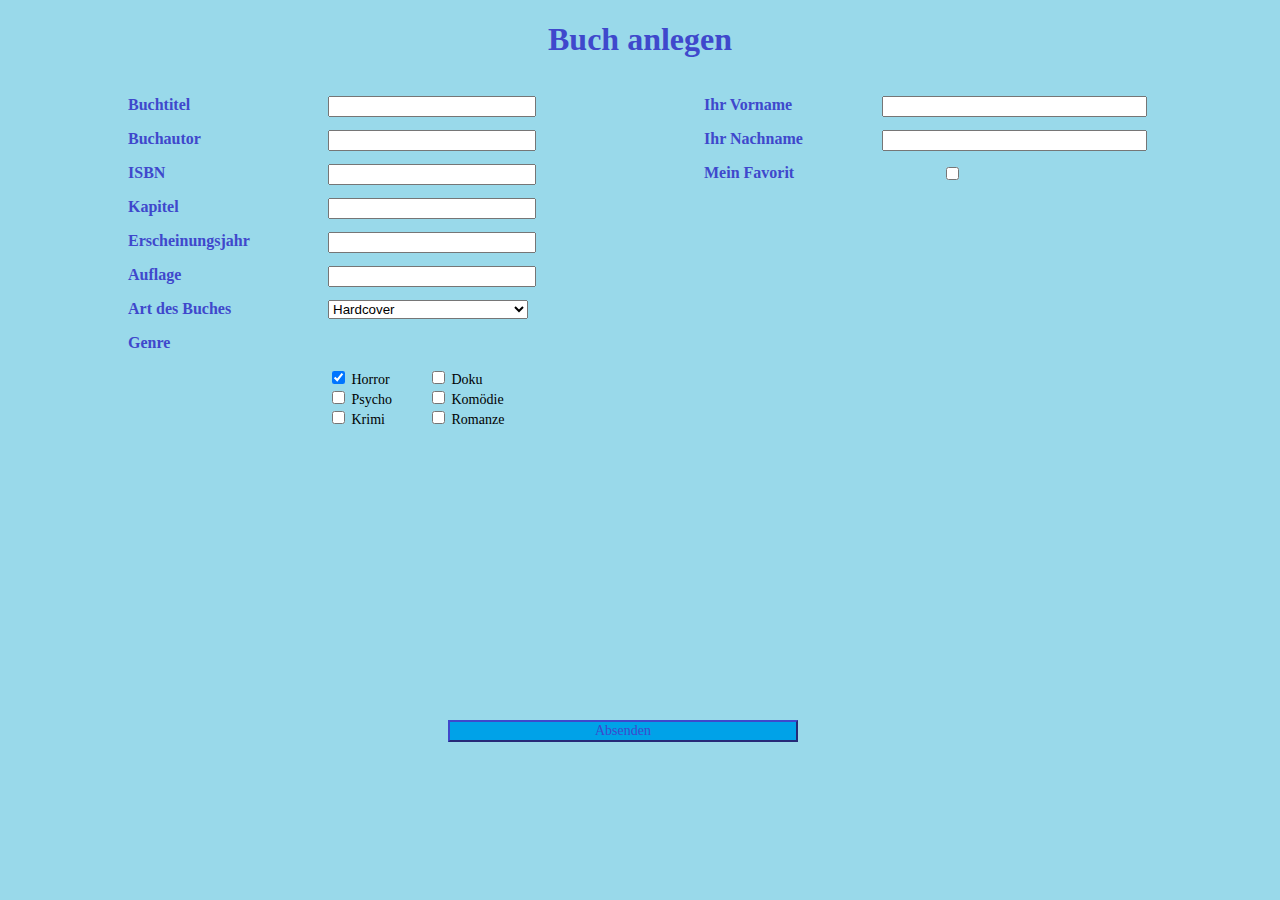
==== Meilenstein2/book_entry.html @ 6b808fb5 "Formular und Home Seite erstellt" ====
<!DOCTYPE html>
<html>
<head>
<meta charset="UTF-8">
<title>Book Entry</title>
<style type="text/css">

body  { background-color: rgb(153, 217, 234); font-family: arial-black }
h1 {text-align: center; text-size: 22px; color: rgb(63, 72, 204)}

p {font-size: 16px; font-weight: bold; text-align: left; color: rgb(63, 72, 204)}
.right {right: 5px; position:absolute}
.left {left: 200px; position: absolute; width: 200px}
.left2 {left: 300px; position: absolute; width: 200px}
</style>
</head>
<body>

    <form action="http://martinakraus.net/createBookEntry.php" method="get">

    <h1>
    Buch anlegen
    </h1>

    <div style= "position: absolute; right: 10%; width: 35%">
	<p>
		Ihr Vorname <input class="right" type="text" name="vorname" size="30" maxlength="40"/>
	</p>

	<p>
		Ihr Nachname <input class="right" type="text" name="nachname" size="30"
			maxlength="40" />
	</p>
	    
    <p>
    Mein Favorit 
    <input style="right:190px; position:absolute" type="checkbox" name="buchfavorit"/>
    </p>

    </div>
    
    <div style= "position: absolute; left: 10%; width: 35%">
	<p>
		Buchtitel <input class="left" type="text" name="titel" size="30"
			maxlength="40" />
	</p>

	<p>
		Buchautor <input class="left" type="text" name="autor" size="30" maxlength="40" />
	</p>

	<p>
		ISBN <input class="left" type="number" name="isbn" min="0" maxlength="10" />
	</p>
	
	 <p>
        Kapitel <input class="left" type="number" name="kapitel" min="0"/>
    </p>
    
     <p>
        Erscheinungsjahr <input class="left" type="number" name="jahr" min="0"/>
    </p>
    
     <p>
        Auflage <input class="left" type="number" name="auflage" min="0"/>
    </p>

	
	<p>
		Art des Buches <select class="left" name="art" size="1">
			<option value="ebook"> eBook</option>
			<option value="newspaper"> Newspaper</option>
			<option value="taschenbuch"> Taschenbuch</option>
			<option value="lexikon"> Lexikon</option>
			<option value="hardcover" selected="selected">  Hardcover</option>
			<option value="paperback"> Paperback</option>
		</select>
	</p>	

   <p>
     Genre      
     <div class= "left" style="font-size: 14px; color: black">
     <input type="checkbox" checked="checked" name="genre"/> Horror <br>
     <input type="checkbox" name="genre" /> Psycho <br>
     <input type="checkbox" name="genre"/> Krimi
     </div>
        
     <div class= "left2" style="font-size: 14px; color: black">
        <input type="checkbox" name="genre" /> Doku <br>
        <input type="checkbox" name="genre"/> Komödie  <br>
        <input type="checkbox" name="genre"/> Romanze 
     </div>    
    </p>

 </div>
 
    <div style=" position: absolute; left: 35%; top: 80%"> 
        <input style="background-color: rgb(0, 162, 232); border-color: rgb(63, 72, 204); 
        border-width: 2px; font-size:14px; color: rgb(63, 72, 204); font-family: arial-black;
        width:350px" 
         type="submit" name="absenden" value="Absenden"/>
    </div>

    </form>

</body>
</html>
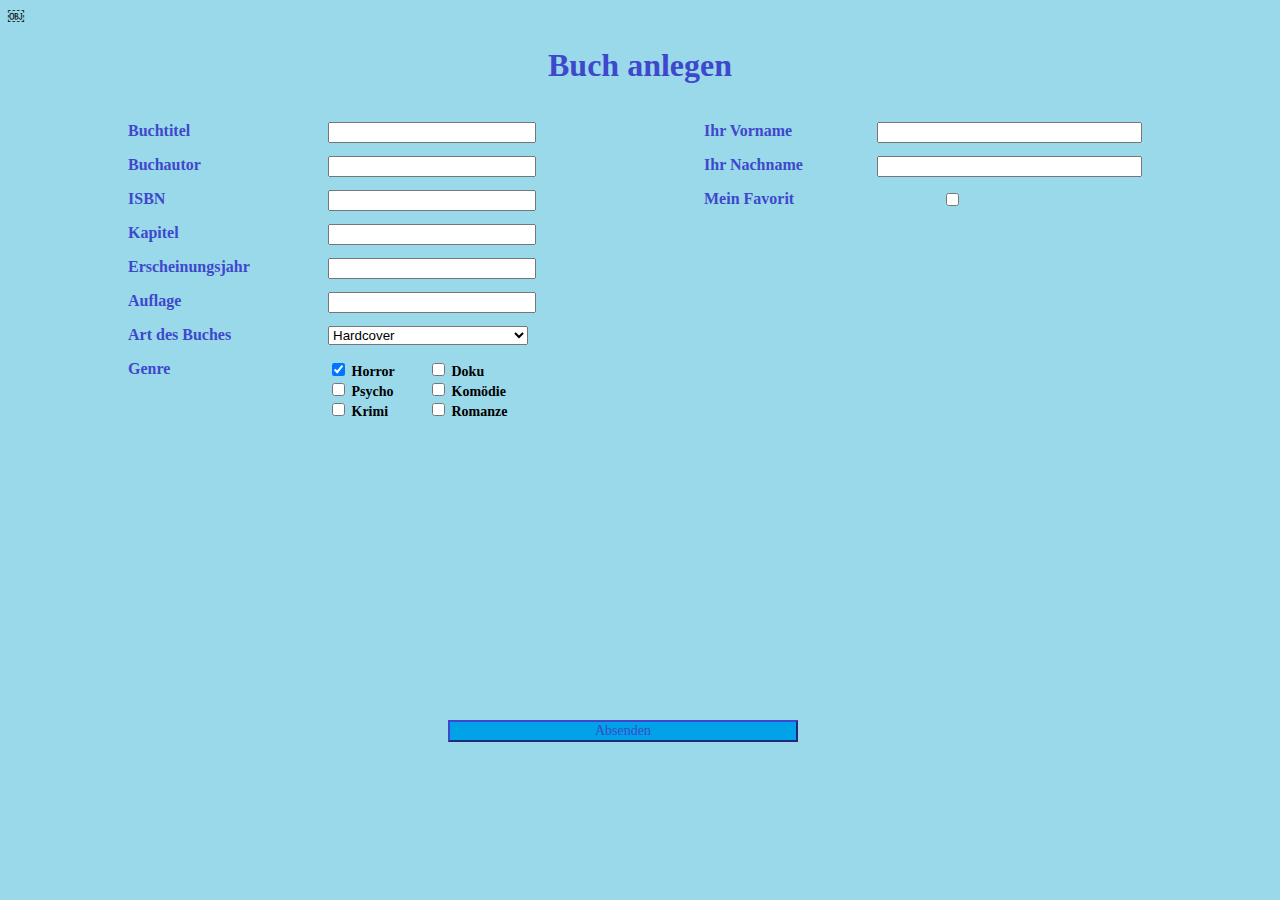
==== commit 0b36bb06: "CSS Daten ausgelagert, kleine Fehlerkorrekturen" ====
--- a/Meilenstein2/book_entry.html
+++ b/Meilenstein2/book_entry.html
@@ -3,16 +3,7 @@
 <head>
 <meta charset="UTF-8">
 <title>Book Entry</title>
-<style type="text/css">
-
-body  { background-color: rgb(153, 217, 234); font-family: arial-black }
-h1 {text-align: center; text-size: 22px; color: rgb(63, 72, 204)}
-
-p {font-size: 16px; font-weight: bold; text-align: left; color: rgb(63, 72, 204)}
-.right {right: 5px; position:absolute}
-.left {left: 200px; position: absolute; width: 200px}
-.left2 {left: 300px; position: absolute; width: 200px}
-</style>
+￼<link rel="stylesheet" type="text/css" href="book_entry.css"/>
 </head>
 <body>
 
@@ -22,7 +13,7 @@
     Buch anlegen
     </h1>
 
-    <div style= "position: absolute; right: 10%; width: 35%">
+    <div class="dataRight">
 	<p>
 		Ihr Vorname <input class="right" type="text" name="vorname" size="30" maxlength="40"/>
 	</p>
@@ -39,7 +30,7 @@
 
     </div>
     
-    <div style= "position: absolute; left: 10%; width: 35%">
+    <div class="dataLeft">
 	<p>
 		Buchtitel <input class="left" type="text" name="titel" size="30"
 			maxlength="40" />
@@ -79,25 +70,23 @@
 
    <p>
      Genre      
-     <div class= "left" style="font-size: 14px; color: black">
+     <a class= "left" style="font-size: 14px; color: black">
      <input type="checkbox" checked="checked" name="genre"/> Horror <br>
      <input type="checkbox" name="genre" /> Psycho <br>
      <input type="checkbox" name="genre"/> Krimi
-     </div>
+     </a>
         
-     <div class= "left2" style="font-size: 14px; color: black">
+     <a class= "left2" style="font-size: 14px; color: black">
         <input type="checkbox" name="genre" /> Doku <br>
         <input type="checkbox" name="genre"/> Komödie  <br>
         <input type="checkbox" name="genre"/> Romanze 
-     </div>    
+     </a>    
     </p>
 
  </div>
  
     <div style=" position: absolute; left: 35%; top: 80%"> 
-        <input style="background-color: rgb(0, 162, 232); border-color: rgb(63, 72, 204); 
-        border-width: 2px; font-size:14px; color: rgb(63, 72, 204); font-family: arial-black;
-        width:350px" 
+        <input id="button" 
          type="submit" name="absenden" value="Absenden"/>
     </div>
 
--- a/Meilenstein2/book_entry.css
+++ b/Meilenstein2/book_entry.css
@@ -0,0 +1,16 @@
+@CHARSET "UTF-8";
+
+
+body  { background-color: rgb(153, 217, 234); font-family: arial-black }
+h1 {text-align: center; text-size: 22px; color: rgb(63, 72, 204)}
+
+.dataRight {position: absolute; right: 10%; width: 35%}
+.dataLeft {position: absolute; left: 10%; width: 35%}
+
+p {font-size: 16px; font-weight: bold; text-align: left; color: rgb(63, 72, 204)}
+.right {right: 10px; position: absolute}
+.left {left: 200px; position: absolute; width: 200px;}
+.left2 {left: 300px; position: absolute; width: 200px}
+#button {background-color: rgb(0, 162, 232); border-color: rgb(63, 72, 204); 
+        border-width: 2px; font-size:14px; color: rgb(63, 72, 204); font-family: arial-black;
+        width:350px}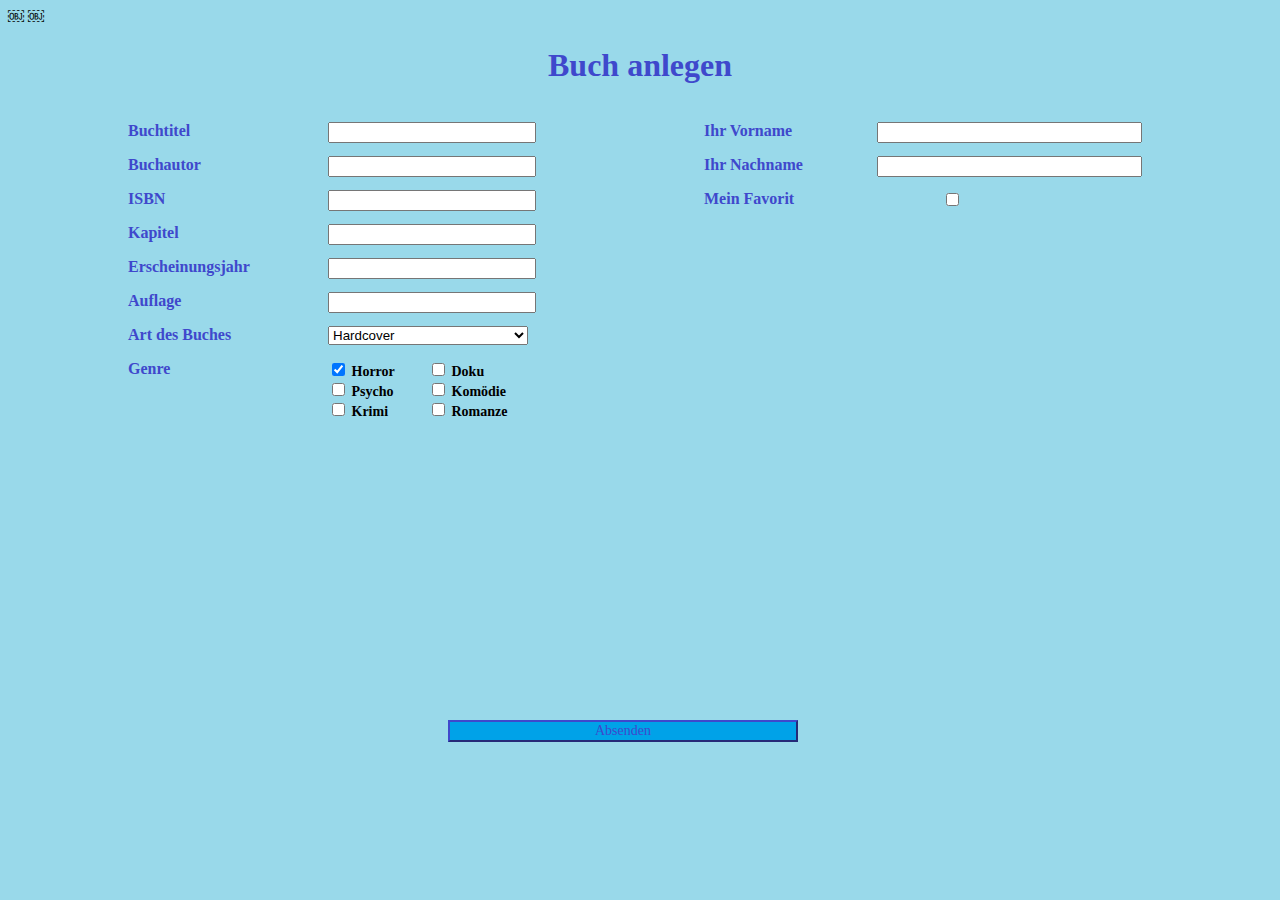
==== commit 4319140a: "Aufgabe 2 Meilenstein 3 fertig, Aufgabe 1 Design gemacht - Daniel Schneider" ====
--- a/Meilenstein2/book_entry.html
+++ b/Meilenstein2/book_entry.html
@@ -4,6 +4,8 @@
 <meta charset="UTF-8">
 <title>Book Entry</title>
 ￼<link rel="stylesheet" type="text/css" href="book_entry.css"/>
+<script type="text/javascript" src="forms.js"> </script>
+￼
 </head>
 <body>
 
@@ -15,17 +17,17 @@
 
     <div class="dataRight">
 	<p>
-		Ihr Vorname <input class="right" type="text" name="vorname" size="30" maxlength="40"/>
+		Ihr Vorname <input class="right" type="text" name="vorname" id="vorname" size="30" maxlength="40"/>
 	</p>
 
 	<p>
-		Ihr Nachname <input class="right" type="text" name="nachname" size="30"
+		Ihr Nachname <input class="right" type="text" name="nachname" id="nachname" size="30"
 			maxlength="40" />
 	</p>
 	    
     <p>
     Mein Favorit 
-    <input style="right:190px; position:absolute" type="checkbox" name="buchfavorit"/>
+    <input style="right:190px; position:absolute" type="checkbox" name="buchfavorit" id="buchfavorit"/>
     </p>
 
     </div>
@@ -33,32 +35,32 @@
     <div class="dataLeft">
 	<p>
 		Buchtitel <input class="left" type="text" name="titel" size="30"
-			maxlength="40" />
+			maxlength="40" id="titel"/>
 	</p>
 
 	<p>
-		Buchautor <input class="left" type="text" name="autor" size="30" maxlength="40" />
+		Buchautor <input class="left" type="text" name="autor" id="autor" size="30" maxlength="40" />
 	</p>
 
 	<p>
-		ISBN <input class="left" type="number" name="isbn" min="0" maxlength="10" />
+		ISBN <input class="left" type="tel" name="isbn" id="isbn" min="0" />
 	</p>
 	
 	 <p>
-        Kapitel <input class="left" type="number" name="kapitel" min="0"/>
+        Kapitel <input class="left" type="number" name="kapitel" id="kapitel" min="0"/>
     </p>
     
      <p>
-        Erscheinungsjahr <input class="left" type="number" name="jahr" min="0"/>
+        Erscheinungsjahr <input class="left" type="number" name="jahr" id="jahr" min="0"/>
     </p>
     
      <p>
-        Auflage <input class="left" type="number" name="auflage" min="0"/>
+        Auflage <input class="left" type="number" name="auflage"  id="auflage" min="0"/>
     </p>
 
 	
 	<p>
-		Art des Buches <select class="left" name="art" size="1">
+		Art des Buches <select class="left" name="art" id="art" size="1">
 			<option value="ebook"> eBook</option>
 			<option value="newspaper"> Newspaper</option>
 			<option value="taschenbuch"> Taschenbuch</option>
@@ -70,7 +72,7 @@
 
    <p>
      Genre      
-     <a class= "left" style="font-size: 14px; color: black">
+     <a class= "left" style="font-size: 14px; color: black" id="genre">
      <input type="checkbox" checked="checked" name="genre"/> Horror <br>
      <input type="checkbox" name="genre" /> Psycho <br>
      <input type="checkbox" name="genre"/> Krimi
@@ -87,7 +89,7 @@
  
     <div style=" position: absolute; left: 35%; top: 80%"> 
         <input id="button" 
-         type="submit" name="absenden" value="Absenden"/>
+         type="submit" name="absenden" id="absenden" value="Absenden" onclick="return formChecker(this.form, this.form.vorname, this.form.nachname);"/>
     </div>
 
     </form>
